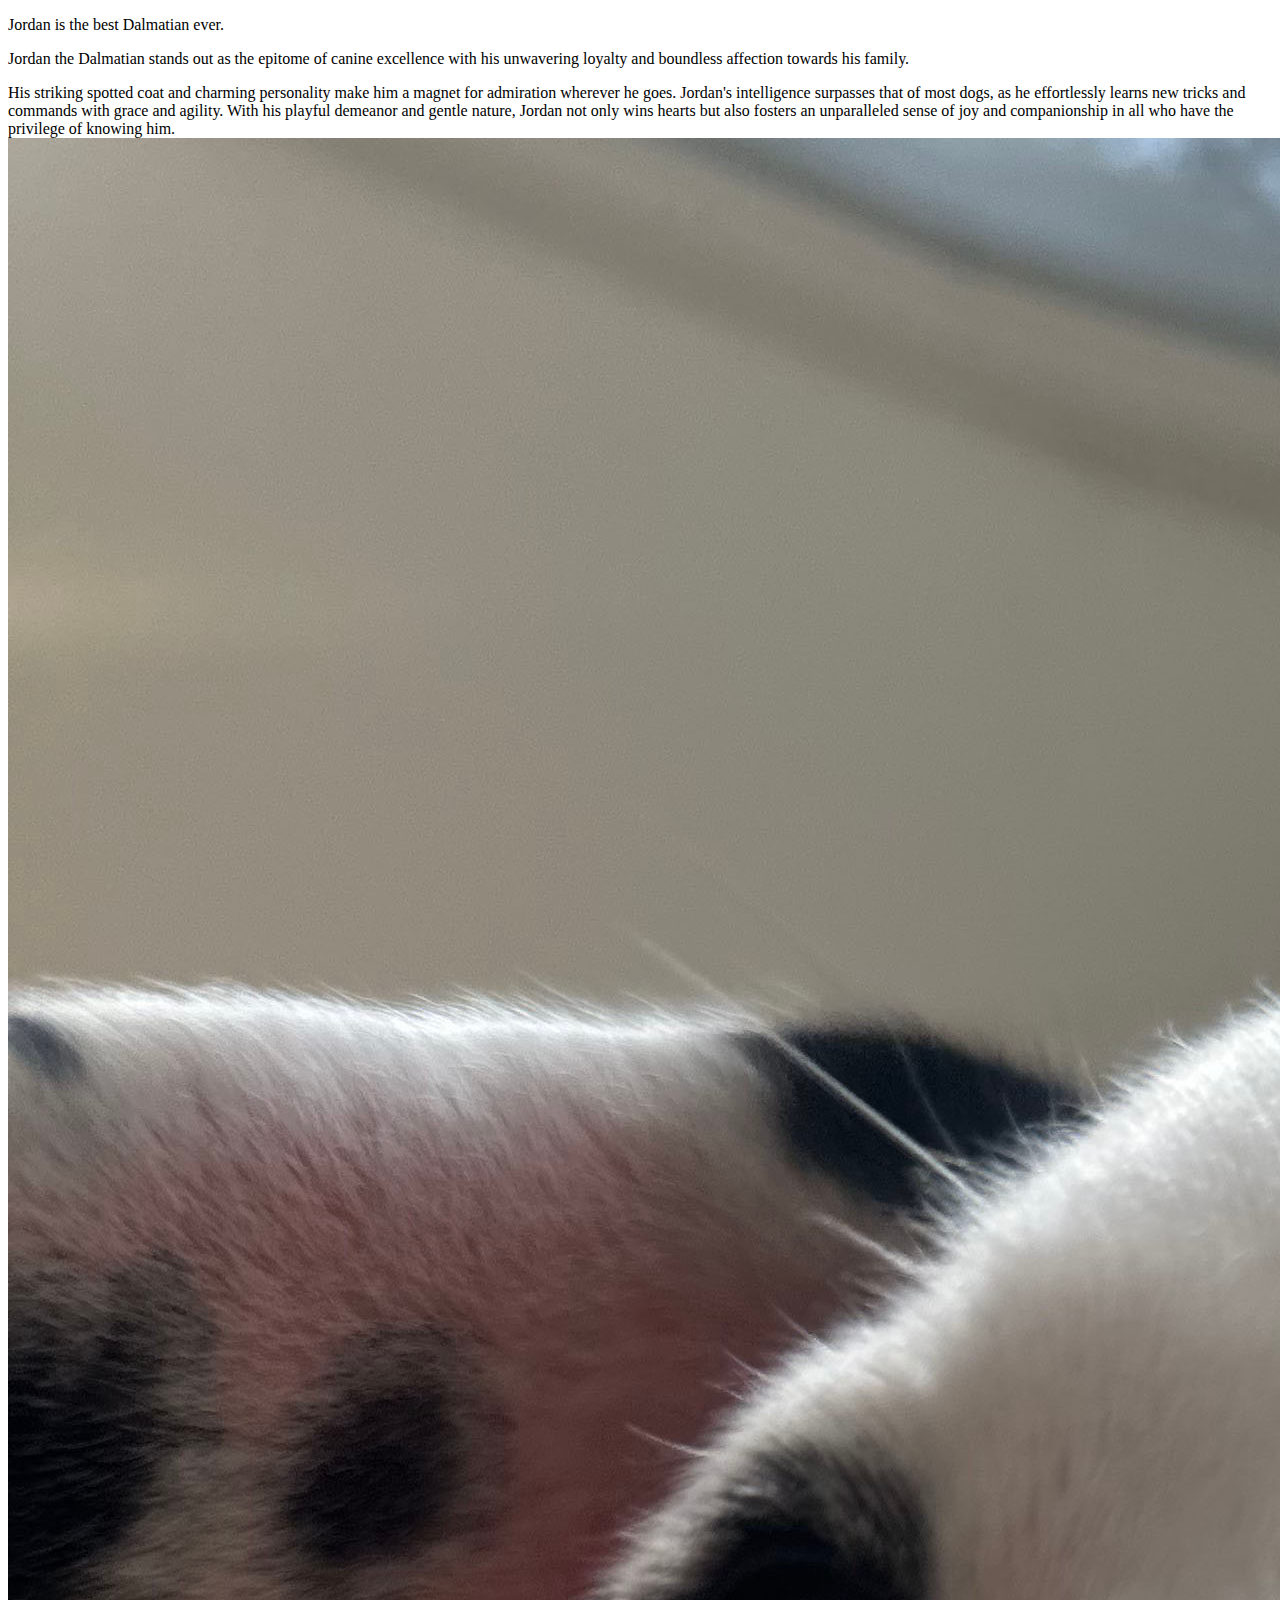
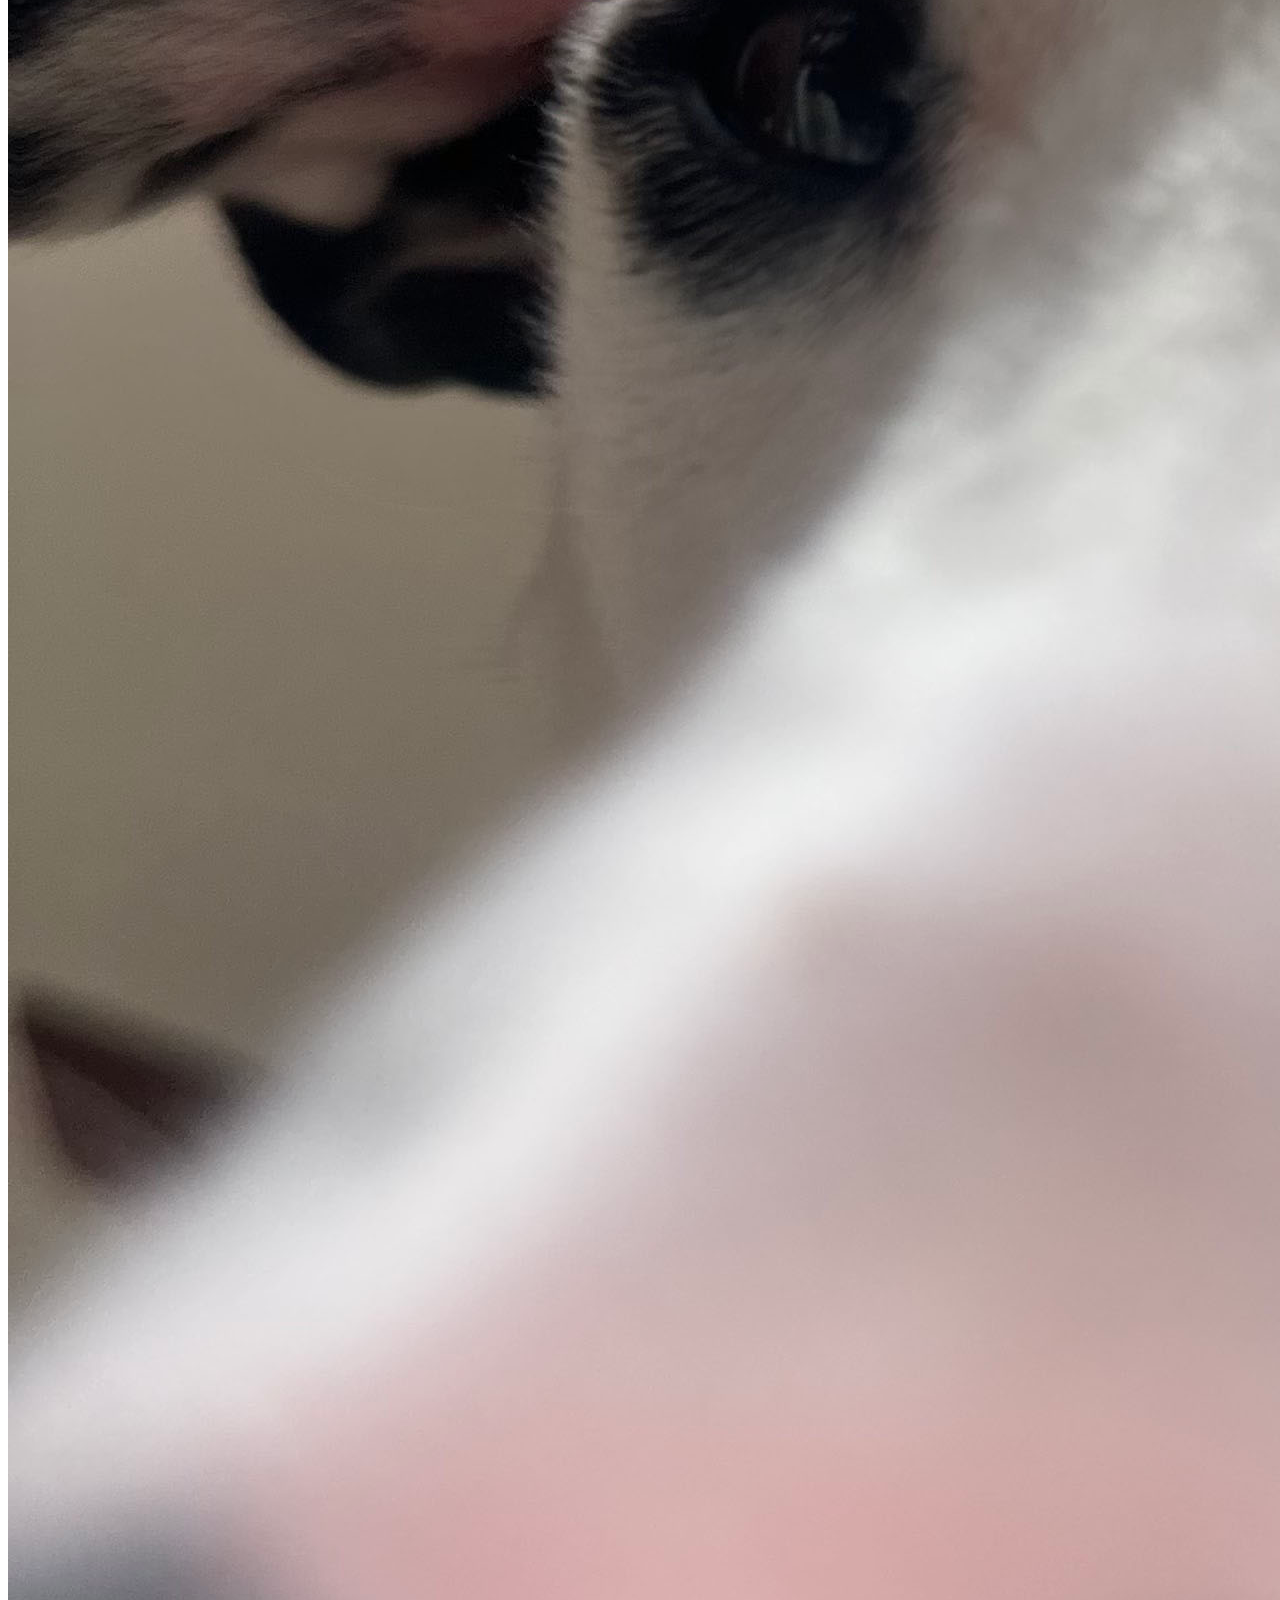
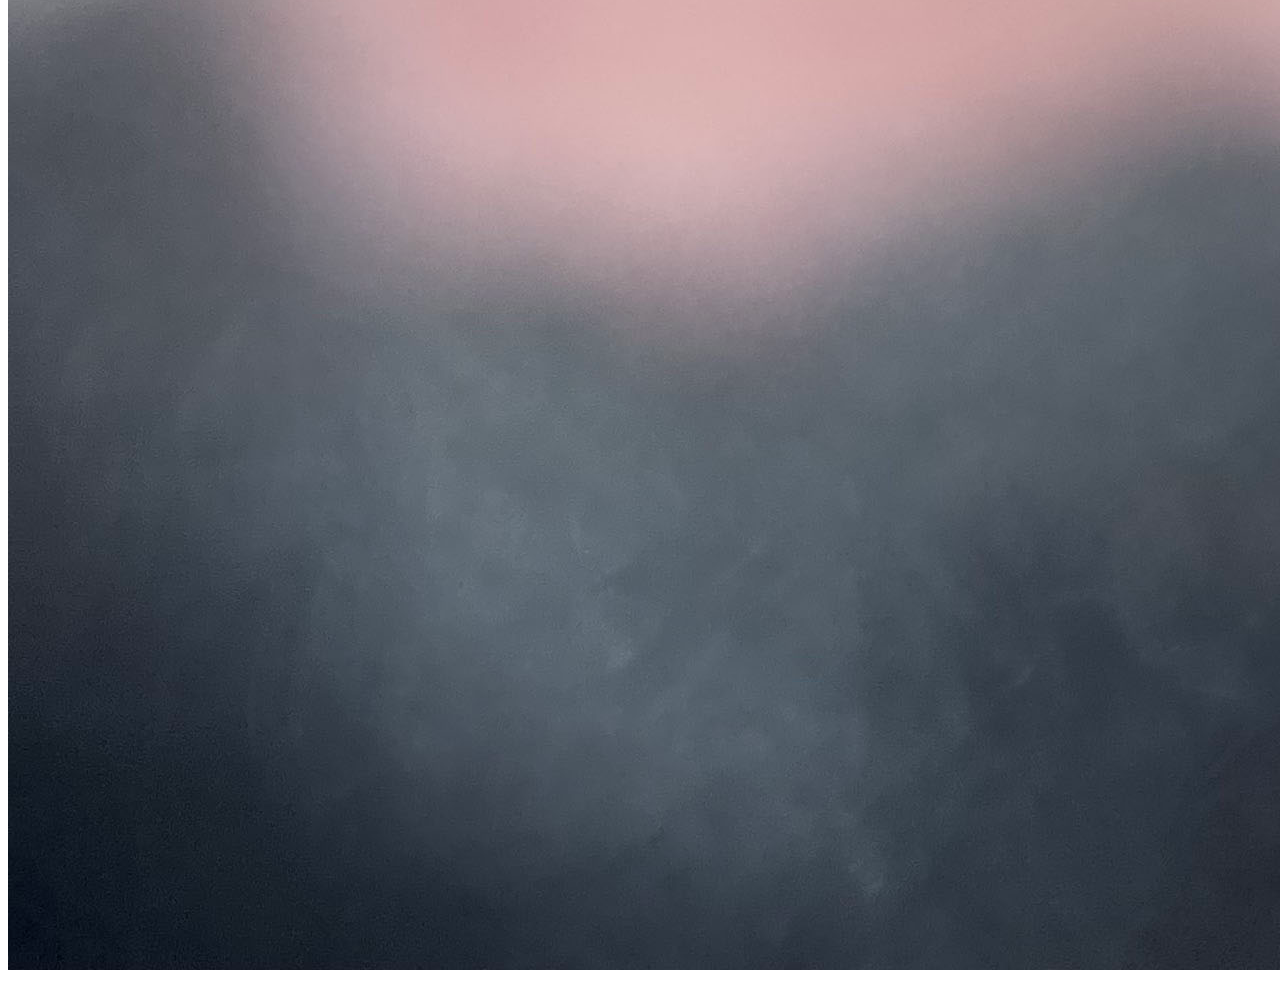
==== sample.html @ b3259461 "Create sample.html" ====
<!DOCTYPE html>

<html>

<head>


<title>sample</title>
</head>

<body>
    <p>Jordan is the best Dalmatian ever.</p>Jordan the Dalmatian stands out as the epitome of canine excellence with his unwavering loyalty and boundless affection towards his family. 
    <p></p>His striking spotted coat and charming personality make him a magnet for admiration wherever he goes. Jordan's intelligence surpasses that of most dogs, as he effortlessly learns new tricks and commands with grace and agility. With his playful demeanor and gentle nature, Jordan not only wins hearts but also fosters an unparalleled sense of joy and companionship in all who have the privilege of knowing him.


    <img src="Jordan.jpg"


</body>



</html>
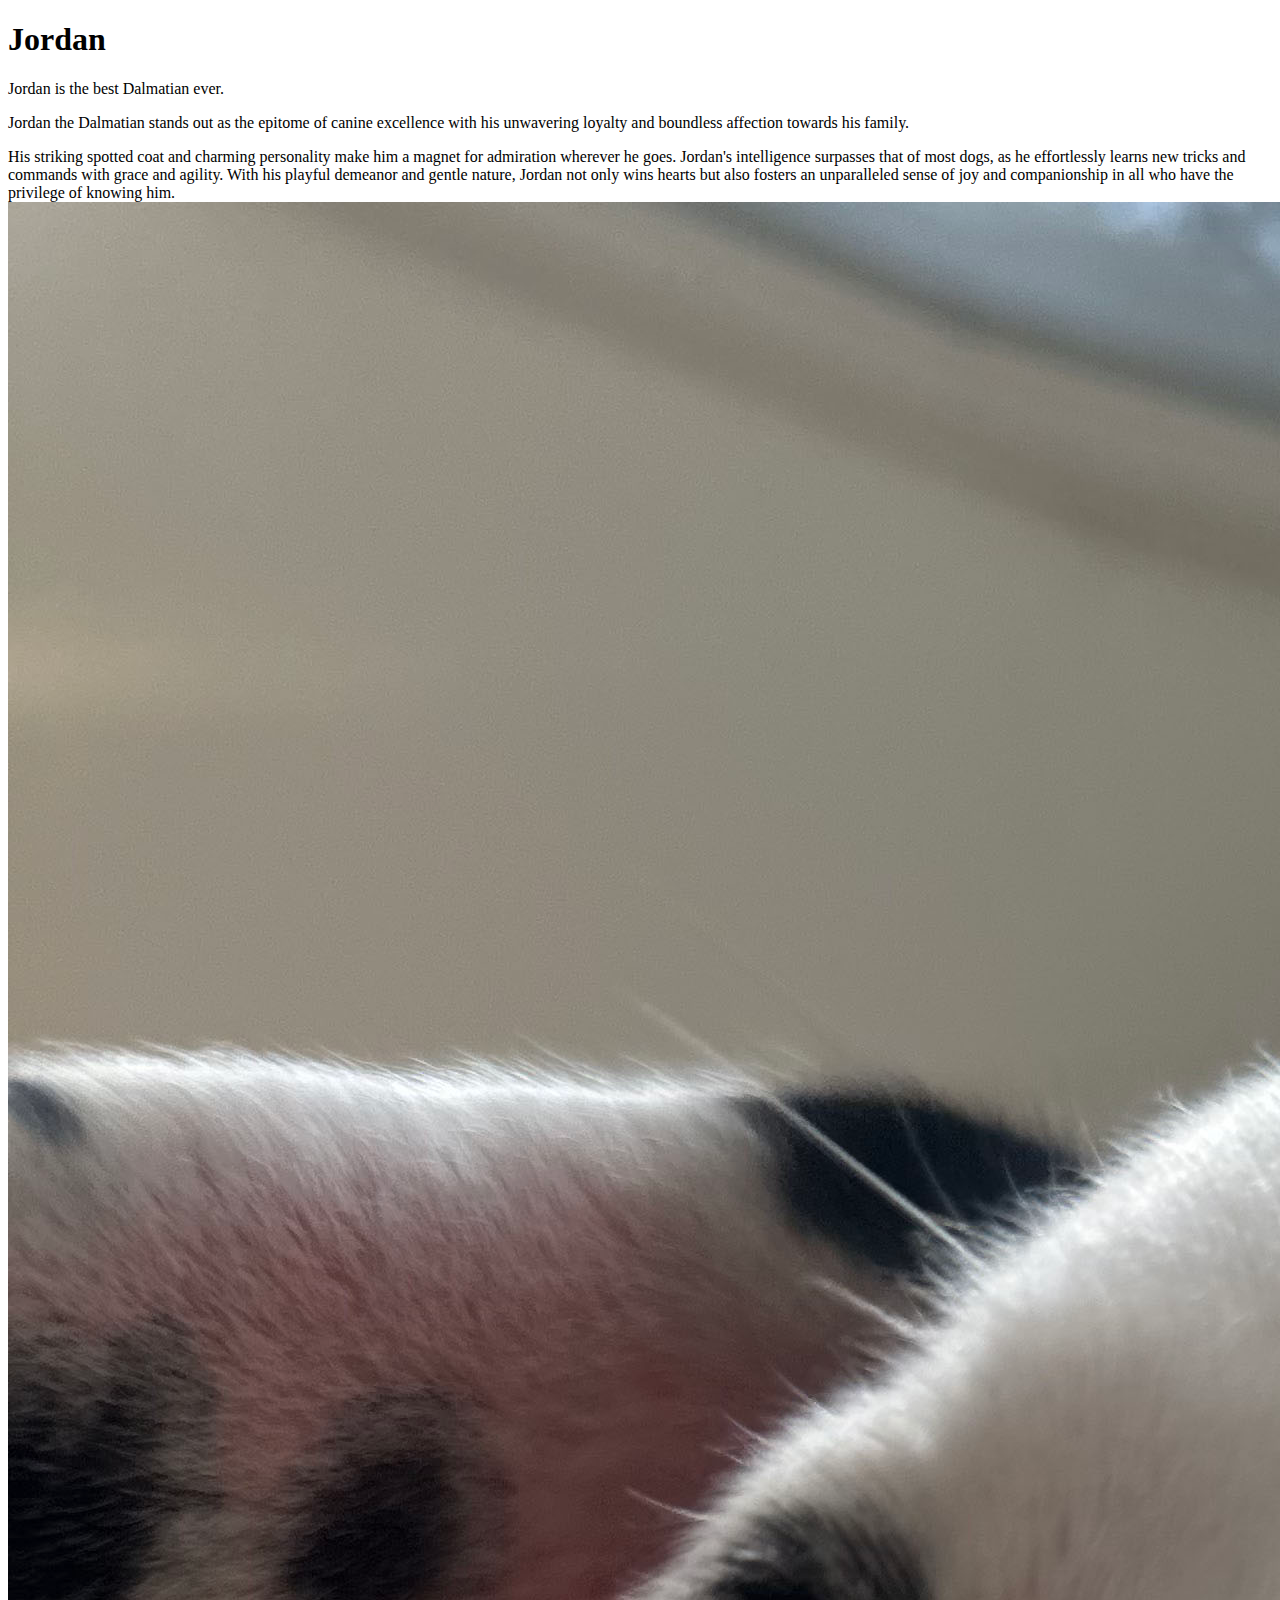
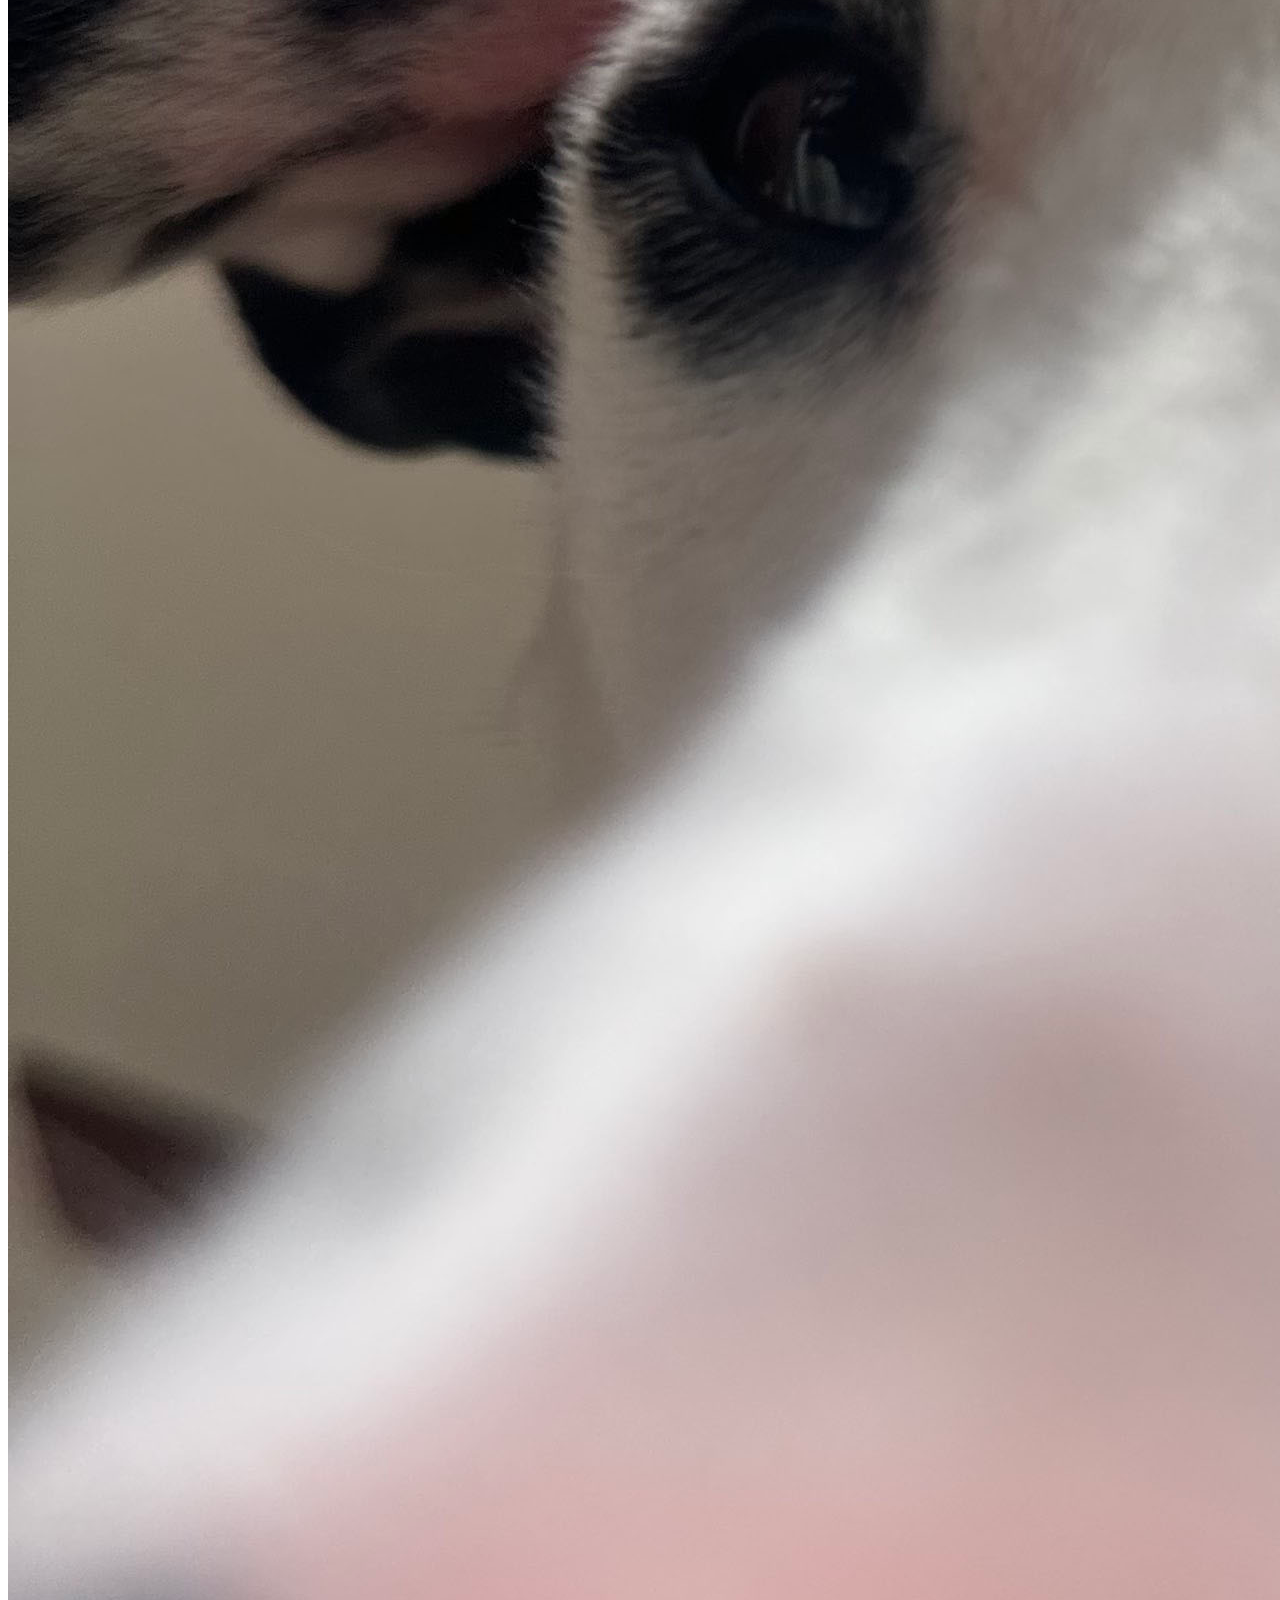
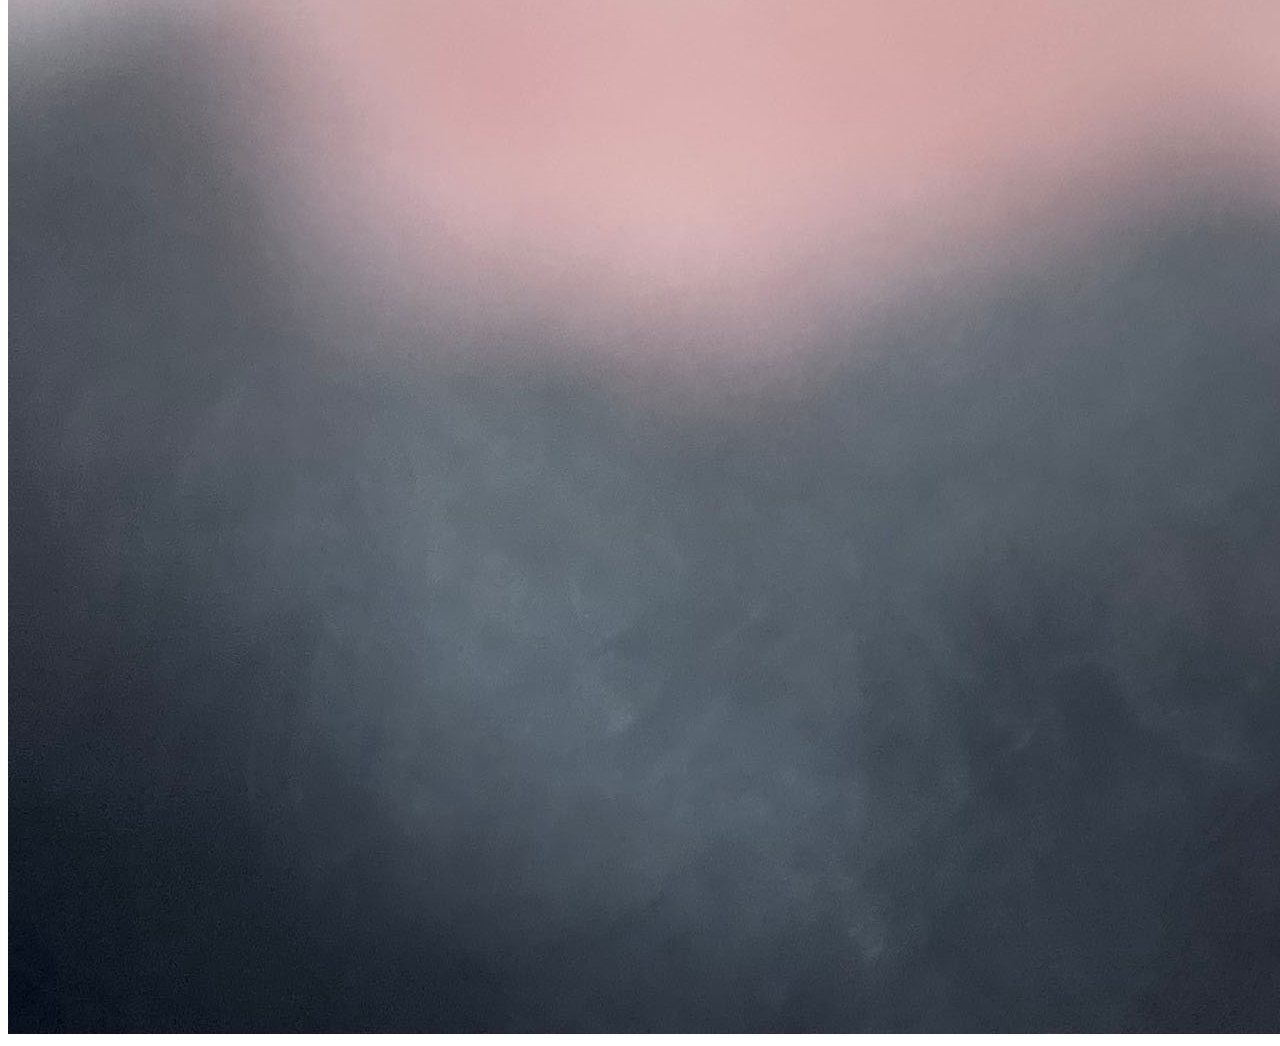
==== commit 9c2877db: "Update sample.html" ====
--- a/sample.html
+++ b/sample.html
@@ -9,6 +9,7 @@
 </head>
 
 <body>
+    <h1>Jordan</h1>
     <p>Jordan is the best Dalmatian ever.</p>Jordan the Dalmatian stands out as the epitome of canine excellence with his unwavering loyalty and boundless affection towards his family. 
     <p></p>His striking spotted coat and charming personality make him a magnet for admiration wherever he goes. Jordan's intelligence surpasses that of most dogs, as he effortlessly learns new tricks and commands with grace and agility. With his playful demeanor and gentle nature, Jordan not only wins hearts but also fosters an unparalleled sense of joy and companionship in all who have the privilege of knowing him.
 
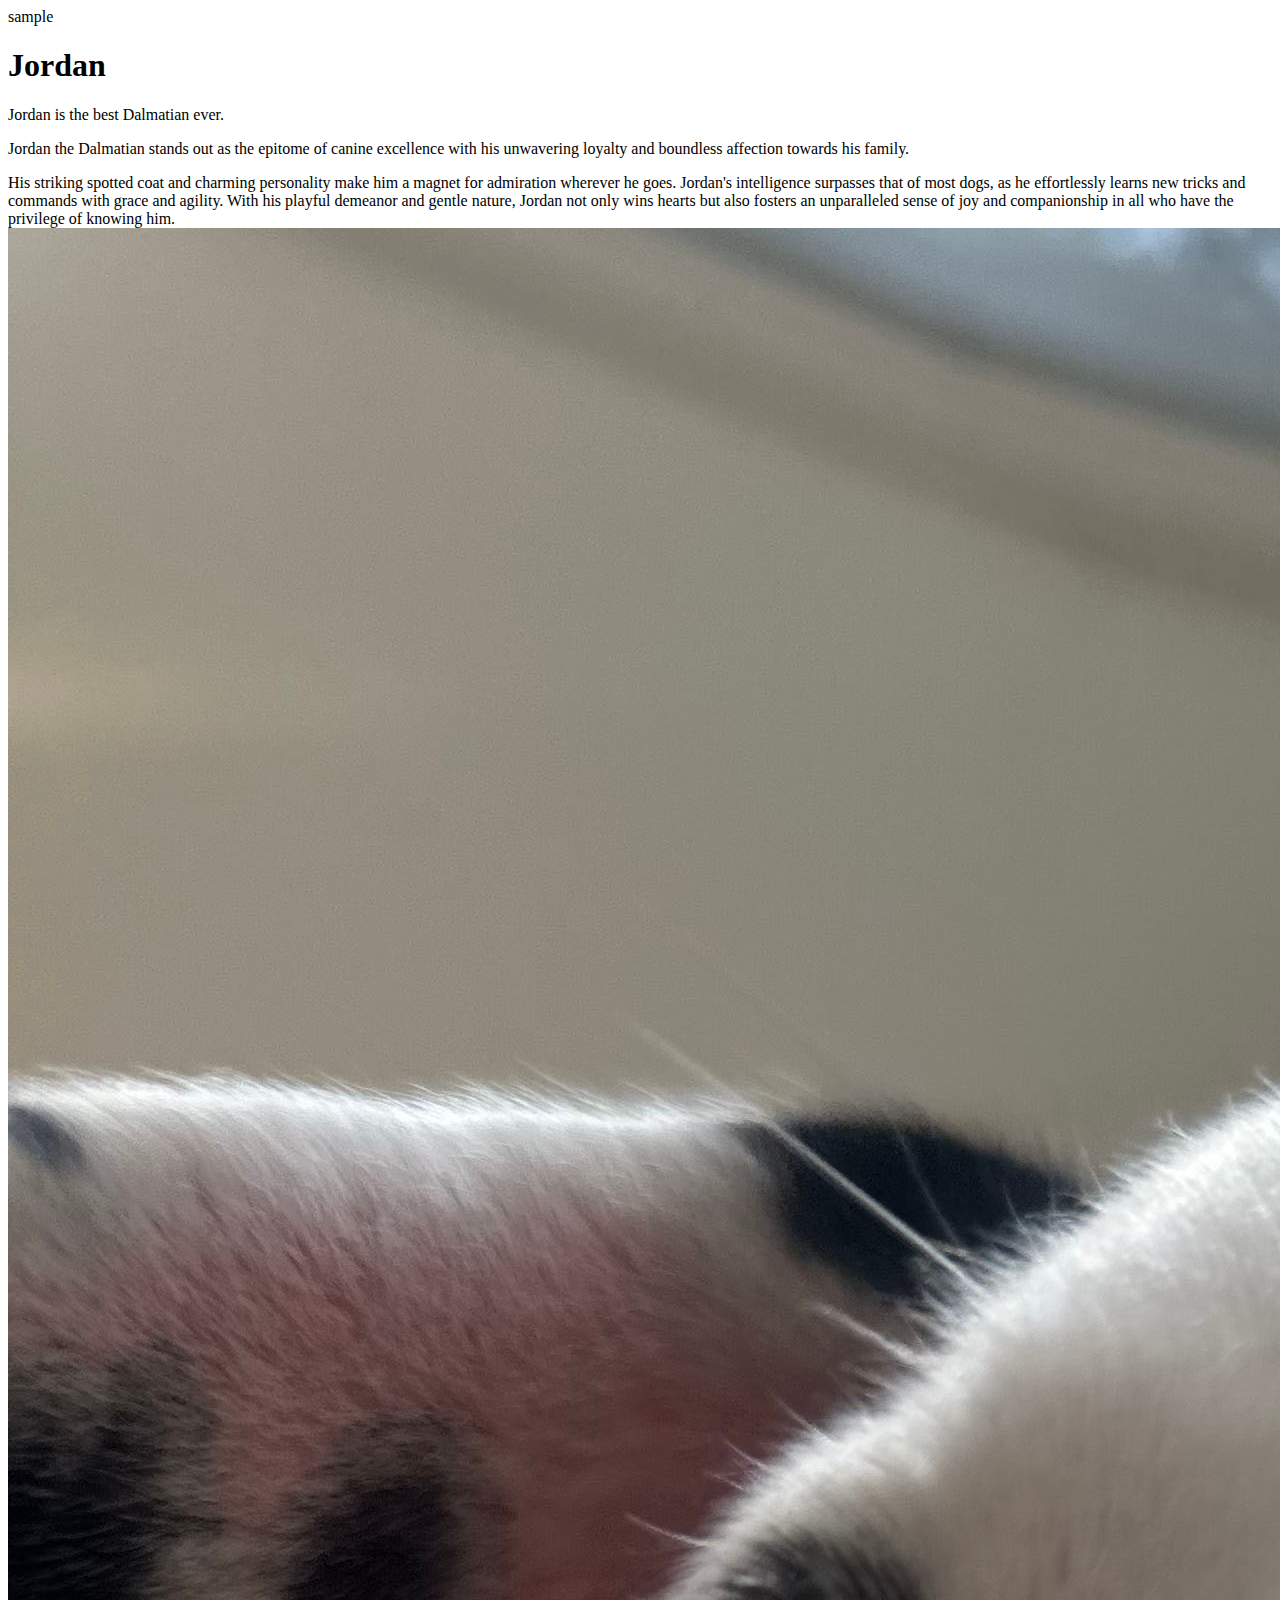
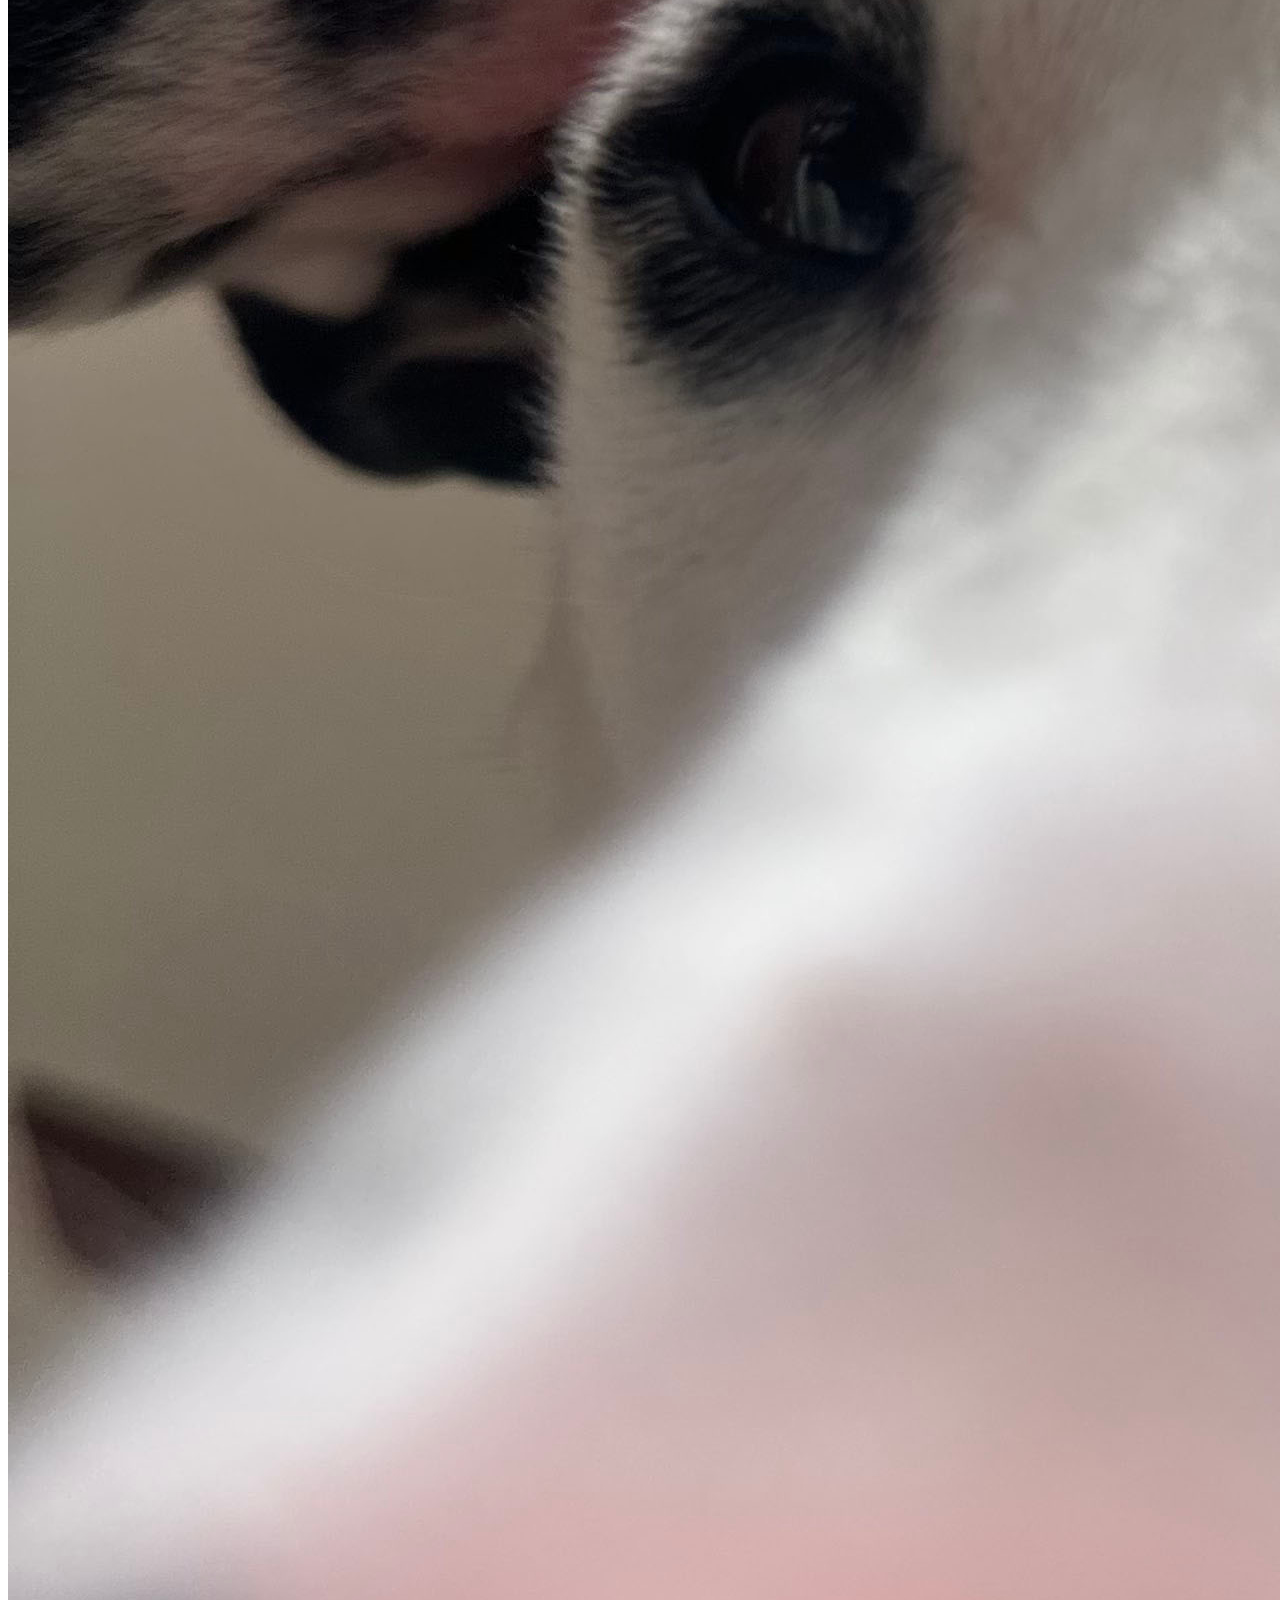
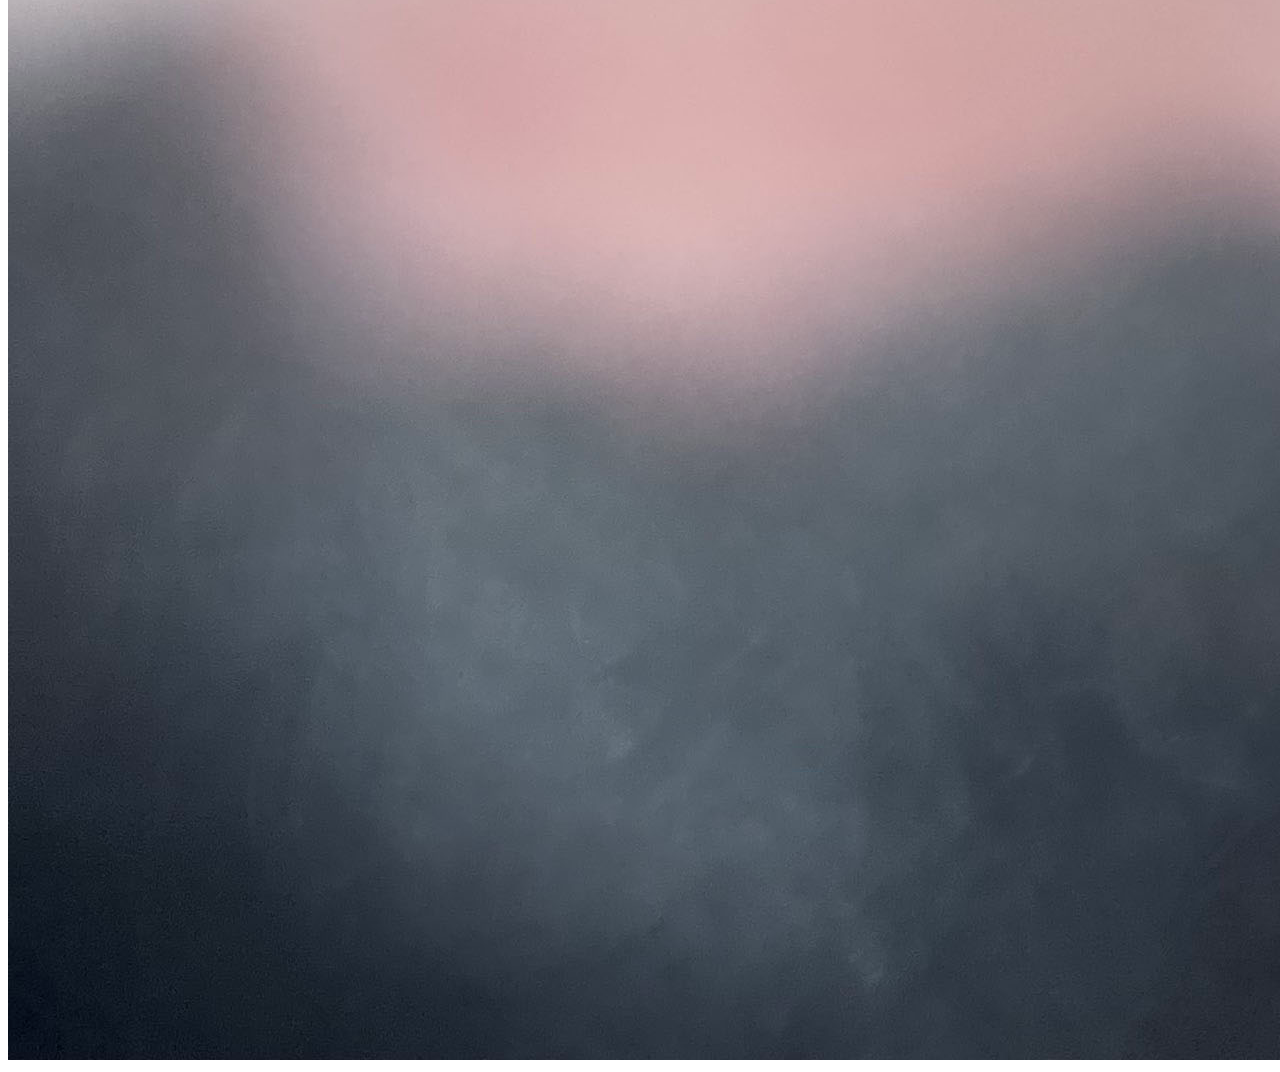
==== commit 4ec335be: "Update sample.html" ====
--- a/sample.html
+++ b/sample.html
@@ -4,6 +4,7 @@
 
 <head>
 
+<link rel="stylesheet" type="text/css" href="default.css"
 
 <title>sample</title>
 </head>
--- a/default.css
+++ b/default.css
@@ -0,0 +1,31 @@
+h1(
+    color: green;
+    font-size: 18;
+    font-family:
+)
+
+bogy(
+    background-color: gray;
+)
+
+h5, h3(
+    color: #DFFF00;
+    font-size: 24;
+)
+
+p(
+    text-indent: 20px;
+)
+
+hr(
+    color: blue;
+    height: 10px;
+    width: 50%;
+)
+
+#test(
+      position: absolute; top: 100px; left: 400px;
+      background-color: palegreen;
+      padding: 50px;
+)
+  
